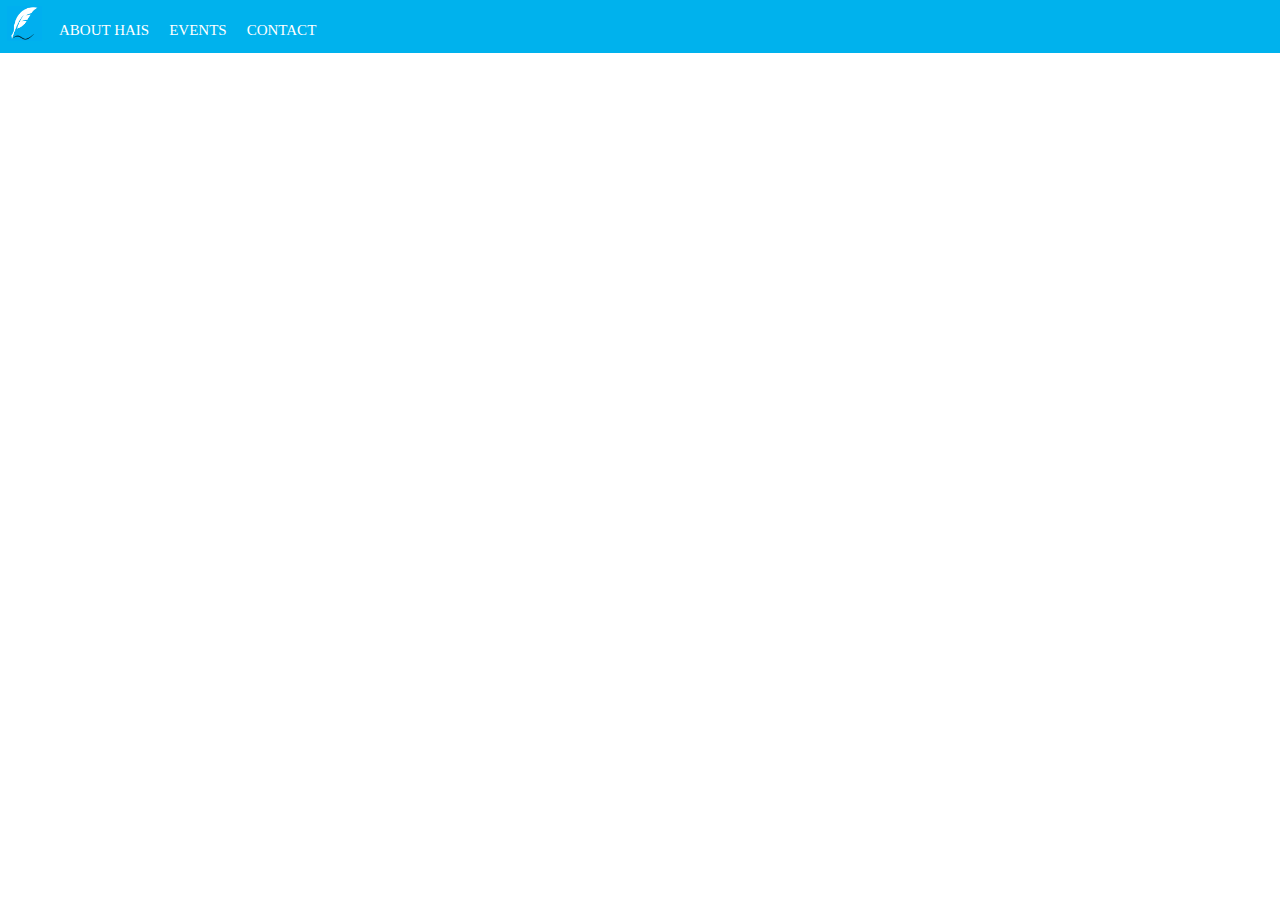
==== about.html @ b7d3a68c "initial notes included" ====
<!DOCTYPE html>
<html lang="en">
<head>
    <meta charset="UTF-8" /> 
    <meta http-equiv="X-UA-Compatible" content="IE=edge" /> 
    <meta name="viewport" content="width=device-width, infinite" /> 
    <title>About HAIS</title>
    <meta name="description" content="We are Hmong American writers in the Central Valley" /> 
    <link rel="stylesheet" href="css/style.css"> 
    <link rel="canonical" href="www.HAIS.com"/> 
</head>

<body>
    <!--nav bar-->
    <div id="nav">
        <div id="logo">
            <a href="https://www.facebook.com/haisfresno/" target="_blank"> 
            <img src="css/imgs/featherpen-logo.png" style="height:35px;width:35px" alt="blue feather pen logo">
            </a> 
        </div> 
         <ul>
            <li><a href="about.html" target="_blank">About HAIS</About></a></li>
            <li><a href="events.html" target="_blank">Events</a></li>
            <li><a href="contact.html" target="_blank">Contact</a></li>
         </ul>
        </div>
---- css/style.css ----
*{
    margin: 0;
    padding: 0;
    box-sizing: border-box;
}

.border{
    border-width: 3x;
    border-style: hidden;
}

header{
    width: 100%;
    height: 150px;
}

#nav{
    position: sticky;
    top: 0; 
    width: 110%;
    height: 70;
	padding: 0;
    z-index: 9000; 
    background-color: rgb(0, 178, 237);
    display: block;  
    float: left; 
    left: 0;
    right: 0; 
}

#logo{
    float: left;
    margin:6px 7px;
}

#nav ul{
    margin-top: 12px;
    list-style-type:none;
    text-align: center;
    position: relative; 
    display: inline-block; 
}

#nav ul a{
    padding: 10px; 
    color:whitesmoke;
    text-transform: uppercase;
    text-decoration:none;
    font-size: 15px;
}

#nav ul a:hover{
    color: #069;
}

#nav ul a:active{
    color: darkgray;
}

#nav ul a li{
    display: inline-block;
    margin:10px 10px;
}

#nav li{
	float: left; 
}

#nav li a{
	display: block;
	padding: 10px 10px;
	text-decoration: none;
	color: #fff;
}

#nav li a:hover{
    padding: 10px 10px;
    color: #069;
	background-color: #fff; 
}

main{
    width: 100%;
    height: 380px; 
    background-color: white; 
    background-repeat: no-repeat;
    background-size: cover; 
    text-align: center; 
}

.heroText{
    color: #069;
    height: 380px;
    position: static;
    float: left; 
}
.heroText .image{
    filter: brightness(70%);
}
.herotext h1{
    font-size: 100px;
}
.heroText p{
    font-size: 12px;
    line-height: normal;
    text-align: left; 
}
p{
    margin: 8px;
    display: block;
    line-height: normal;
    float: left; 
}

body {
    background-color: #fff; 
}

.column {
    float: left;
    width: 32.5%;
    padding: 3px;
    margin: 3.5px; 
}
  
.column:hover:hover .image{
    opacity: 0.3;
    float: left; 
}

.row::after {
    content: "";
    clear: both;
    display: table;
    float: left; 
    padding-bottom: 25px; 
}

#footer{
    position: static; 
    margin: 0;
    left: 0; 
    bottom: 0; 
    padding: 0;  
    font-size: 6px; 
    text-align: center; 
    color: #069; 
    clear: both; 
}
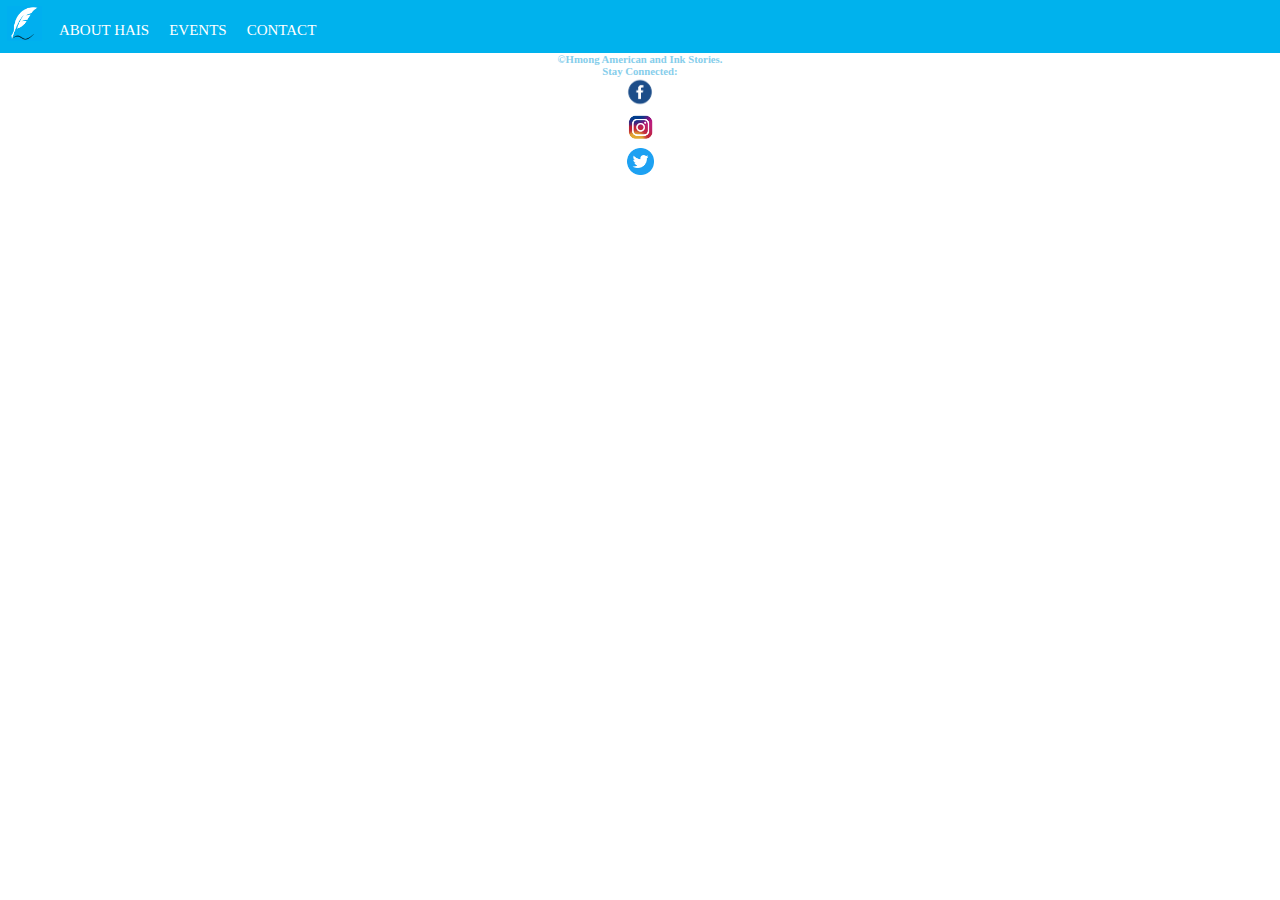
==== commit 10f11f8d: "added more css and social media icons" ====
--- a/about.html
+++ b/about.html
@@ -6,7 +6,7 @@
     <meta name="viewport" content="width=device-width, infinite" /> 
     <title>About HAIS</title>
     <meta name="description" content="We are Hmong American writers in the Central Valley" /> 
-    <link rel="stylesheet" href="css/style.css"> 
+    <link rel="stylesheet" href="css/about.css"> 
     <link rel="canonical" href="www.HAIS.com"/> 
 </head>
 
@@ -14,13 +14,39 @@
     <!--nav bar-->
     <div id="nav">
         <div id="logo">
-            <a href="https://www.facebook.com/haisfresno/" target="_blank"> 
+            <a href="index.html"> 
             <img src="css/imgs/featherpen-logo.png" style="height:35px;width:35px" alt="blue feather pen logo">
             </a> 
         </div> 
          <ul>
-            <li><a href="about.html" target="_blank">About HAIS</About></a></li>
-            <li><a href="events.html" target="_blank">Events</a></li>
-            <li><a href="contact.html" target="_blank">Contact</a></li>
+            <li><a href="about.html">About HAIS</About></a></li>
+            <li><a href="events.html">Events</a></li>
+            <li><a href="contact.html">Contact</a></li>
          </ul>
         </div>
+        <!--footer-->
+        <div id="wrapper" style="text-align: center;">
+            <div id="footer" style="text-align: center;"></div>
+               <h6 style="color:skyblue;">©Hmong American and Ink Stories.</h6>
+               <h6 style="color:skyblue;">Stay Connected:</h6>
+           </div>
+         <!--social media icon footer-->
+           <div class="icon-wrapper" style="text-align: center;">
+             <div class="icon-column">
+                 <a href="https://www.facebook.com/haisfresno/" target="_blank">
+                     <img src="css/imgs/facebook-round-logo-png.png" class="media-icon" alt="blue facebook icon" style="height:30px;width:34px">
+                 </a>
+              </div>
+             <div class="icon-column">
+                 <a href="https://www.instagram.com/haisfresno/" target="_blank">
+                     <img src="css/imgs/instagram-distorted-png.png" class="media-icon" alt="instagram icon" style="height:33px;width:33px">
+                 </a>
+             </div>
+             <div class="icon-column">
+                 <a href="https://twitter.com/haisfresno" target="_blank">
+                     <img src="css/imgs/twitter-icon-png.png" class="media-icon" alt="twitter bird icon" style="height:27px;width:27px">
+                 </a>
+             </div>
+           </div>
+</body>
+</html>--- a/css/about.css
+++ b/css/about.css
@@ -0,0 +1,93 @@
+*{
+    margin: 0;
+    padding: 0;
+    box-sizing: border-box;
+}
+
+.border{
+    border-width: 3x;
+    border-style: hidden;
+}
+
+header{
+    width: 100%;
+    height: 150px;
+}
+
+#nav{
+    position: sticky;
+    top: 0; 
+    width: 110%;
+    height: 70;
+	padding: 0;
+    z-index: 9000; 
+    background-color: rgb(0, 178, 237);
+    display: block;  
+    float: left; 
+    left: 0;
+    right: 0; 
+}
+
+#logo{
+    float: left;
+    margin:6px 7px;
+}
+
+#nav ul{
+    margin-top: 12px;
+    list-style-type:none;
+    text-align: center;
+    position: relative; 
+    display: inline-block; 
+}
+
+#nav ul a{
+    padding: 10px; 
+    color:whitesmoke;
+    text-transform: uppercase;
+    text-decoration:none;
+    font-size: 15px;
+}
+
+#nav ul a:hover{
+    color: #069;
+}
+
+#nav ul a:active{
+    color: darkgray;
+}
+
+#nav ul a li{
+    display: inline-block;
+    margin:10px 10px;
+}
+
+#nav li{
+	float: left; 
+}
+
+#nav li a{
+	display: block;
+	padding: 10px 10px;
+	text-decoration: none;
+	color: #fff;
+}
+
+#nav li a:hover{
+    padding: 10px 10px;
+    color: #069;
+	background-color: #fff; 
+}
+
+main{
+    width: 100%;
+    height: 420px; 
+    background-color: white; 
+    background-repeat: no-repeat;
+    background-size: cover; 
+    text-align: center; 
+}
+
+body {
+    background-color: #fff; 
+}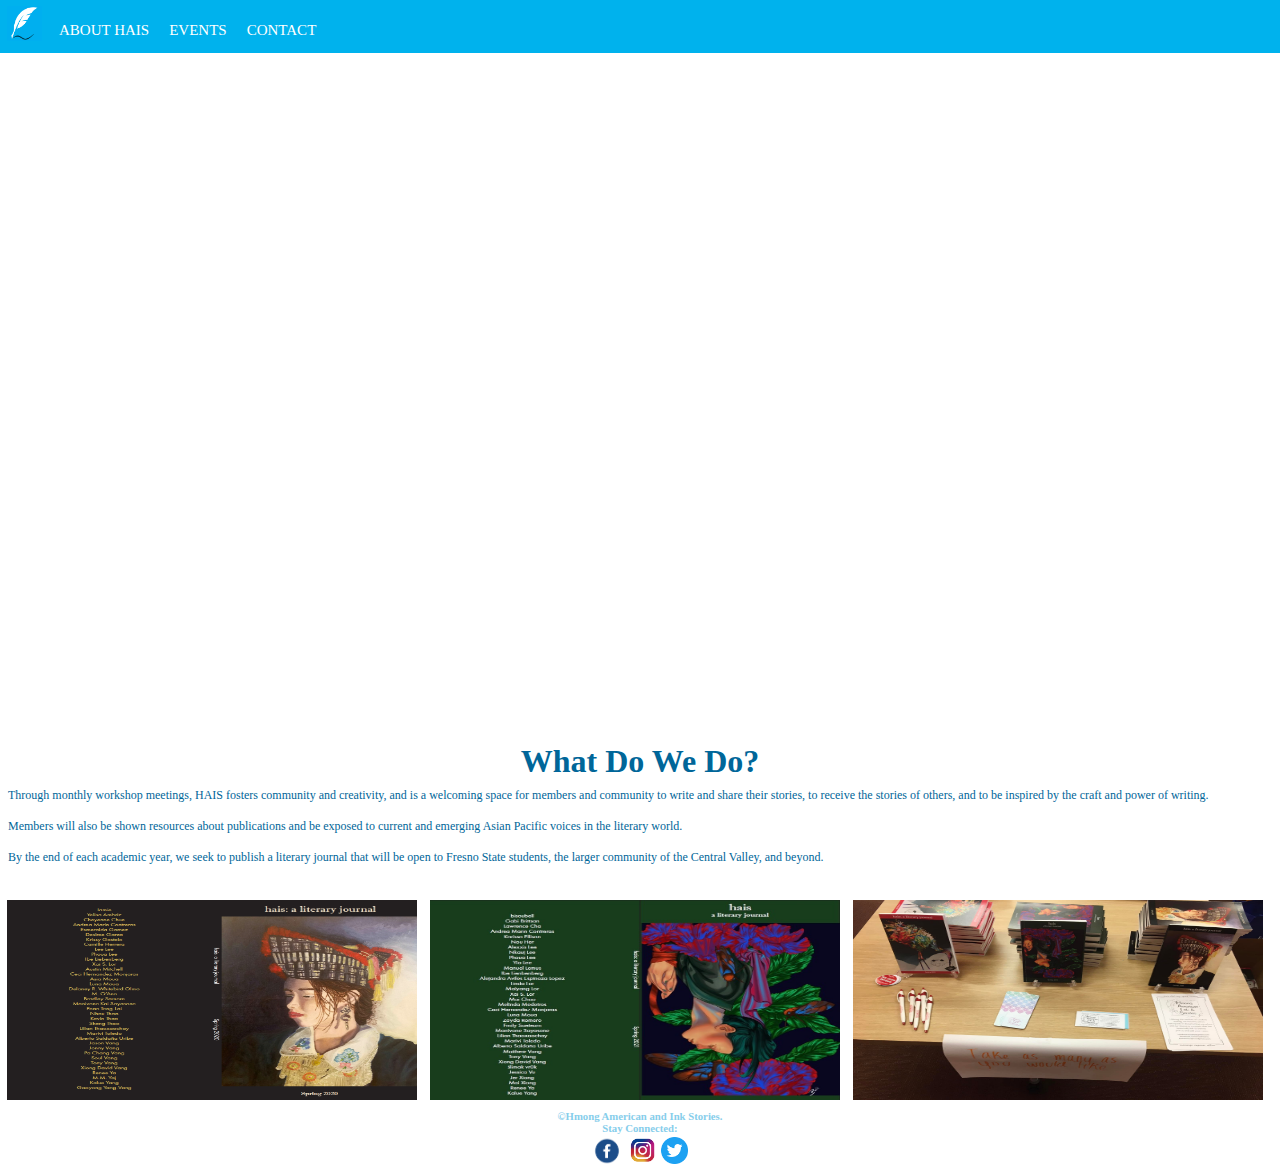
==== commit cbd93ac6: "added new css and content" ====
--- a/about.html
+++ b/about.html
@@ -4,7 +4,7 @@
     <meta charset="UTF-8" /> 
     <meta http-equiv="X-UA-Compatible" content="IE=edge" /> 
     <meta name="viewport" content="width=device-width, infinite" /> 
-    <title>About HAIS</title>
+    <title>About</title>
     <meta name="description" content="We are Hmong American writers in the Central Valley" /> 
     <link rel="stylesheet" href="css/about.css"> 
     <link rel="canonical" href="www.HAIS.com"/> 
@@ -24,6 +24,40 @@
             <li><a href="contact.html">Contact</a></li>
          </ul>
         </div>
+        <!--mini slideshow-->
+        <div class="fling-minislide">
+            <img src="css/imgs/hais-zoom-meeting.jpg" alt="hais zoom meeting photo" />
+            <img src="css/imgs/hais-journal-3-sale.jpg" alt="hais journal vol 3" />
+            <img src="css/imgs/meeting.jpg" alt="photo of hais club meeting" />
+            <img src="css/imgs/group-photo.jpg" alt="a group photo of staff and guests" />
+            <img src="css/imgs/staff-image.jpeg" alt="a group photo of hais club and staff members" />
+          </div>
+        <!--main text-->
+    <main class="border">
+        <div class="heroText">
+           <h1>What Do We Do?</h1>
+           <p>Through monthly workshop meetings, HAIS fosters community and creativity, and is a welcoming space for members and community to write and share their stories, to 
+            receive the stories of others, and to be inspired by the craft and power of writing.</p>
+           <p>Members will also be shown resources about publications and be exposed to current and emerging Asian Pacific voices in the literary world.</p>
+           <p>By the end of each academic year, we seek to publish a literary journal that will be open to Fresno State students, the larger community of the Central Valley, 
+            and beyond.</p>
+        </div>
+    </main>
+    <!--image gallery-->
+    <div class="row">
+        <div class="column">
+         <img src="css/imgs/hais-journal-1.png" class="image" alt="hais journal vol 1" style="height:200px;width:100%">
+         </a>
+         </div>
+        <div class="column">
+          <img src="css/imgs/hais-journal-2.jpg" class="image" alt="hais journal vol 2" style="height:200px;width:100%">
+         </a>
+         </div>
+        <div class="column">
+          <img src="css/imgs/hais-journal-3-sale.jpg" class="image" alt="hais journal sale" style="height:200px;width:100%">
+          </a>
+          </div>
+      </div>
         <!--footer-->
         <div id="wrapper" style="text-align: center;">
             <div id="footer" style="text-align: center;"></div>
--- a/css/about.css
+++ b/css/about.css
@@ -81,7 +81,7 @@
 
 main{
     width: 100%;
-    height: 420px; 
+    height: 150px; 
     background-color: white; 
     background-repeat: no-repeat;
     background-size: cover; 
@@ -90,4 +90,113 @@
 
 body {
     background-color: #fff; 
-}+}
+
+main{
+    width: 100%;
+    height: 150px; 
+    background-color: white; 
+    background-repeat: no-repeat;
+    background-size: cover; 
+    text-align: center; 
+}
+
+.fling-minislide {
+    width:100%; 
+    height:0px; 
+    margin:50px; 
+    padding-bottom: 50%; 
+    overflow:hidden; 
+    position:relative;
+}
+.fling-minislide img{ 
+    position:absolute; 
+    animation:fling-minislide 40s infinite; 
+    opacity:0; 
+    width: 90%; 
+    height: 520px;
+}
+@keyframes fling-minislide {25%{opacity:1;} 40%{opacity:0;}}
+.fling-minislide img:nth-child(5){animation-delay:35s;}
+.fling-minislide img:nth-child(4){animation-delay:25s;}
+.fling-minislide img:nth-child(3){animation-delay:20s;}
+.fling-minislide img:nth-child(2){animation-delay:15s;}
+.fling-minislide img:nth-child(1){animation-delay:0s;}
+
+.heroText{
+    height: 100px;
+    position: static;
+    float: left; 
+    color: #069; 
+}
+.herotext h1{
+    font-size: 100px; 
+}
+.heroText p{
+    font-size: 12px;
+    line-height: normal;
+    text-align: left; 
+}
+p{
+    margin: 8px;
+    display: block;
+    line-height: normal;
+    float: left; 
+}
+
+.column {
+    float: left;
+    width: 32.5%;
+    padding: 3px;
+    margin: 3.5px; 
+}
+
+.row::after {
+    content: "";
+    clear: both;
+    display: table;
+    float: left; 
+    padding-bottom: 25px; 
+}
+
+#footer{
+    position: static; 
+    margin: 0;
+    left: 0; 
+    bottom: 0; 
+    padding: 0;  
+    font-size: 6px; 
+    text-align: center; 
+    color: #069; 
+    clear: both; 
+}
+
+.icon-wrapper {
+    display: grid;
+    justify-content: center; 
+    flex-wrap: wrap; 
+    column-gap: 2px; 
+    grid-template-columns: auto auto auto auto;
+}
+.icon-column {
+    float: left; 
+    margin: auto;
+    padding: 0px;
+    bottom: 0; 
+}
+.media-icon {
+    float: left;
+    padding: 0px;
+    width: 33%;
+    height: 20px; 
+}
+.row:after {
+    content: "";
+    display: table;
+    clear: both;
+    position: static; 
+    margin: 0;
+    left: 0; 
+    bottom: 0; 
+    padding: 0; 
+  }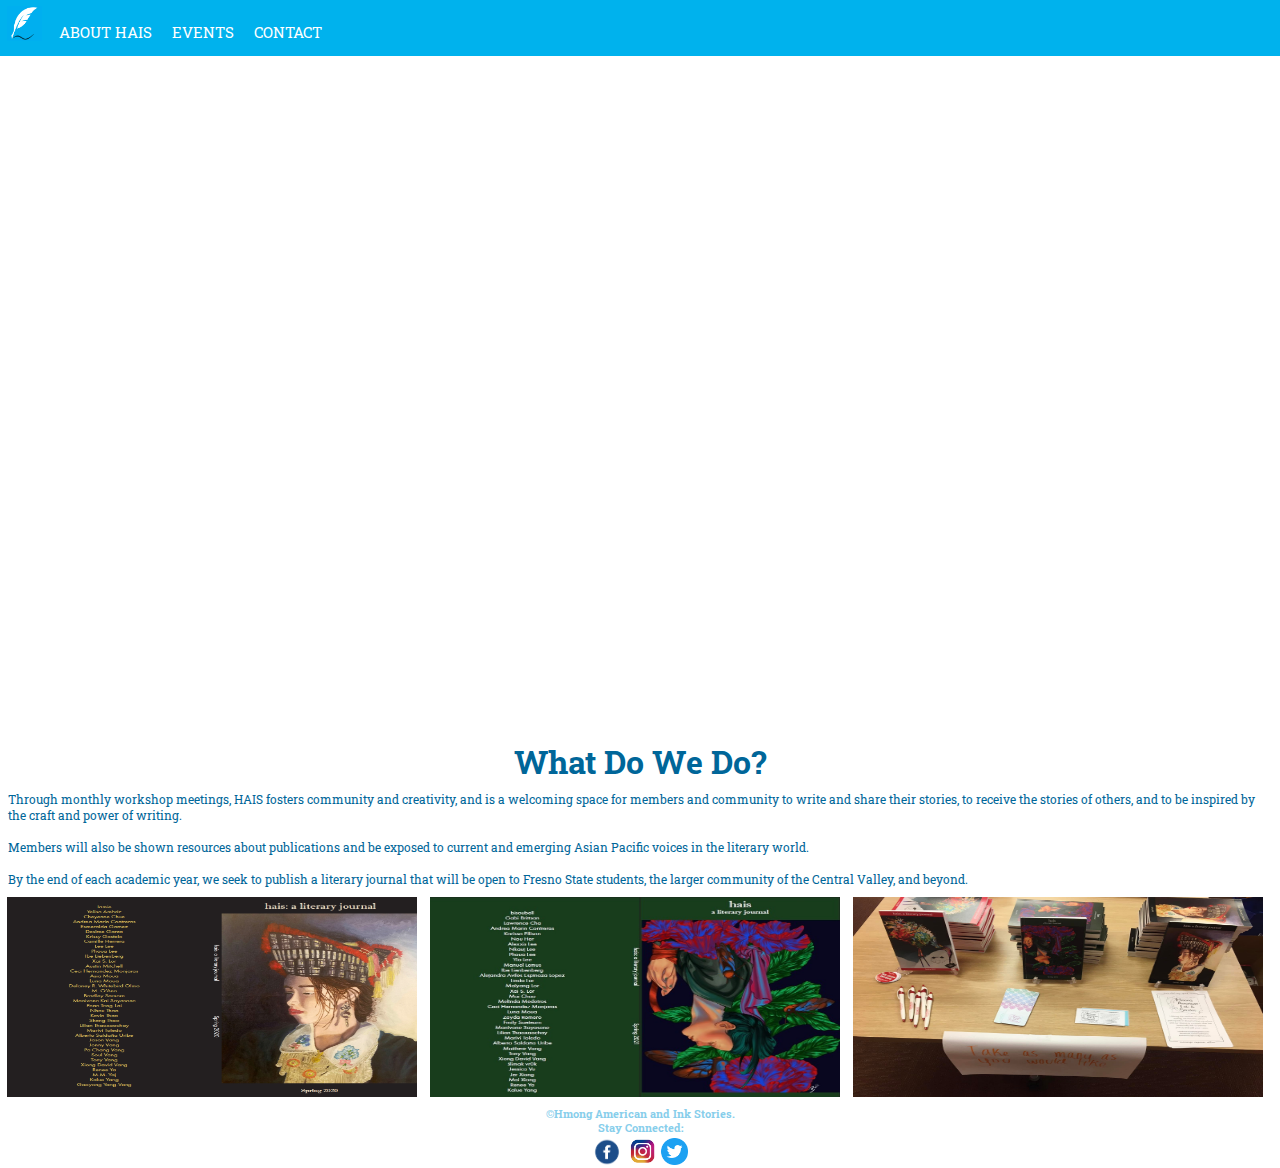
==== commit ff82102d: "fixed header tag" ====
--- a/about.html
+++ b/about.html
@@ -14,9 +14,11 @@
     <!--nav bar-->
     <div id="nav">
         <div id="logo">
+        <header>
             <a href="index.html"> 
             <img src="css/imgs/featherpen-logo.png" style="height:35px;width:35px" alt="blue feather pen logo">
             </a> 
+        </header>
         </div> 
          <ul>
             <li><a href="about.html">About HAIS</About></a></li>
--- a/css/about.css
+++ b/css/about.css
@@ -1,7 +1,10 @@
+@import url('https://fonts.googleapis.com/css2?family=Roboto+Slab:wght@300&display=swap');
+@import url('https://fonts.googleapis.com/css2?family=Roboto+Slab&display=swap');
 *{
     margin: 0;
     padding: 0;
     box-sizing: border-box;
+    font-family: 'Roboto Slab', serif;
 }
 
 .border{
@@ -11,11 +14,11 @@
 
 header{
     width: 100%;
-    height: 150px;
+    height: 15px;
 }
 
 #nav{
-    position: sticky;
+    position: absolute;
     top: 0; 
     width: 110%;
     height: 70;
@@ -90,15 +93,6 @@
 
 body {
     background-color: #fff; 
-}
-
-main{
-    width: 100%;
-    height: 150px; 
-    background-color: white; 
-    background-repeat: no-repeat;
-    background-size: cover; 
-    text-align: center; 
 }
 
 .fling-minislide {
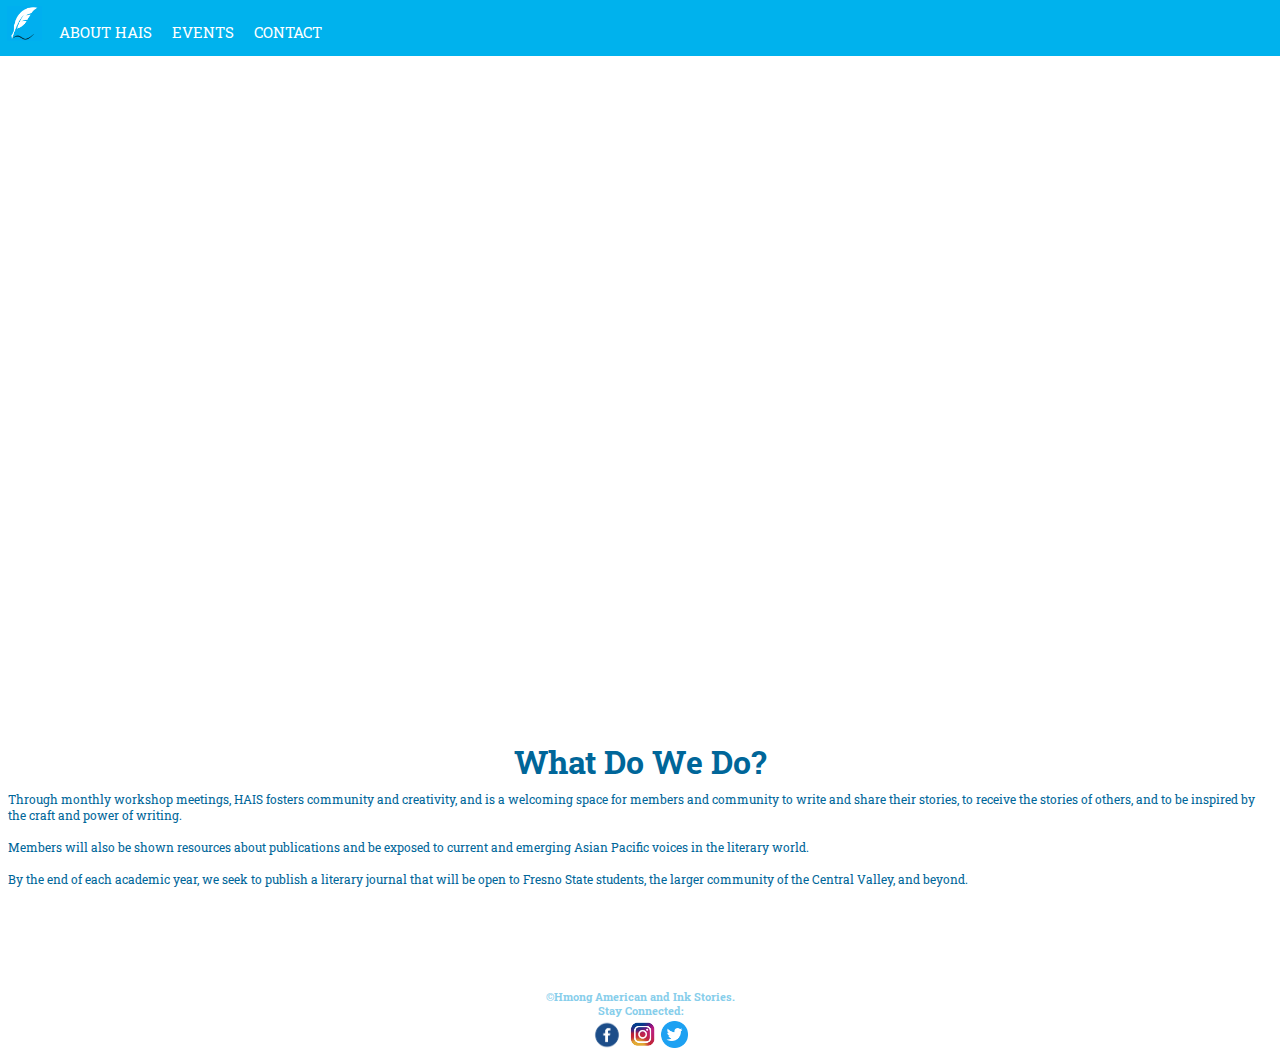
==== commit 02367fc5: "added audio & video" ====
--- a/about.html
+++ b/about.html
@@ -44,22 +44,7 @@
            <p>By the end of each academic year, we seek to publish a literary journal that will be open to Fresno State students, the larger community of the Central Valley, 
             and beyond.</p>
         </div>
-    </main>
-    <!--image gallery-->
-    <div class="row">
-        <div class="column">
-         <img src="css/imgs/hais-journal-1.png" class="image" alt="hais journal vol 1" style="height:200px;width:100%">
-         </a>
-         </div>
-        <div class="column">
-          <img src="css/imgs/hais-journal-2.jpg" class="image" alt="hais journal vol 2" style="height:200px;width:100%">
-         </a>
-         </div>
-        <div class="column">
-          <img src="css/imgs/hais-journal-3-sale.jpg" class="image" alt="hais journal sale" style="height:200px;width:100%">
-          </a>
-          </div>
-      </div>
+    </main>           
         <!--footer-->
         <div id="wrapper" style="text-align: center;">
             <div id="footer" style="text-align: center;"></div>
--- a/css/about.css
+++ b/css/about.css
@@ -84,7 +84,7 @@
 
 main{
     width: 100%;
-    height: 150px; 
+    height: 250px; 
     background-color: white; 
     background-repeat: no-repeat;
     background-size: cover; 
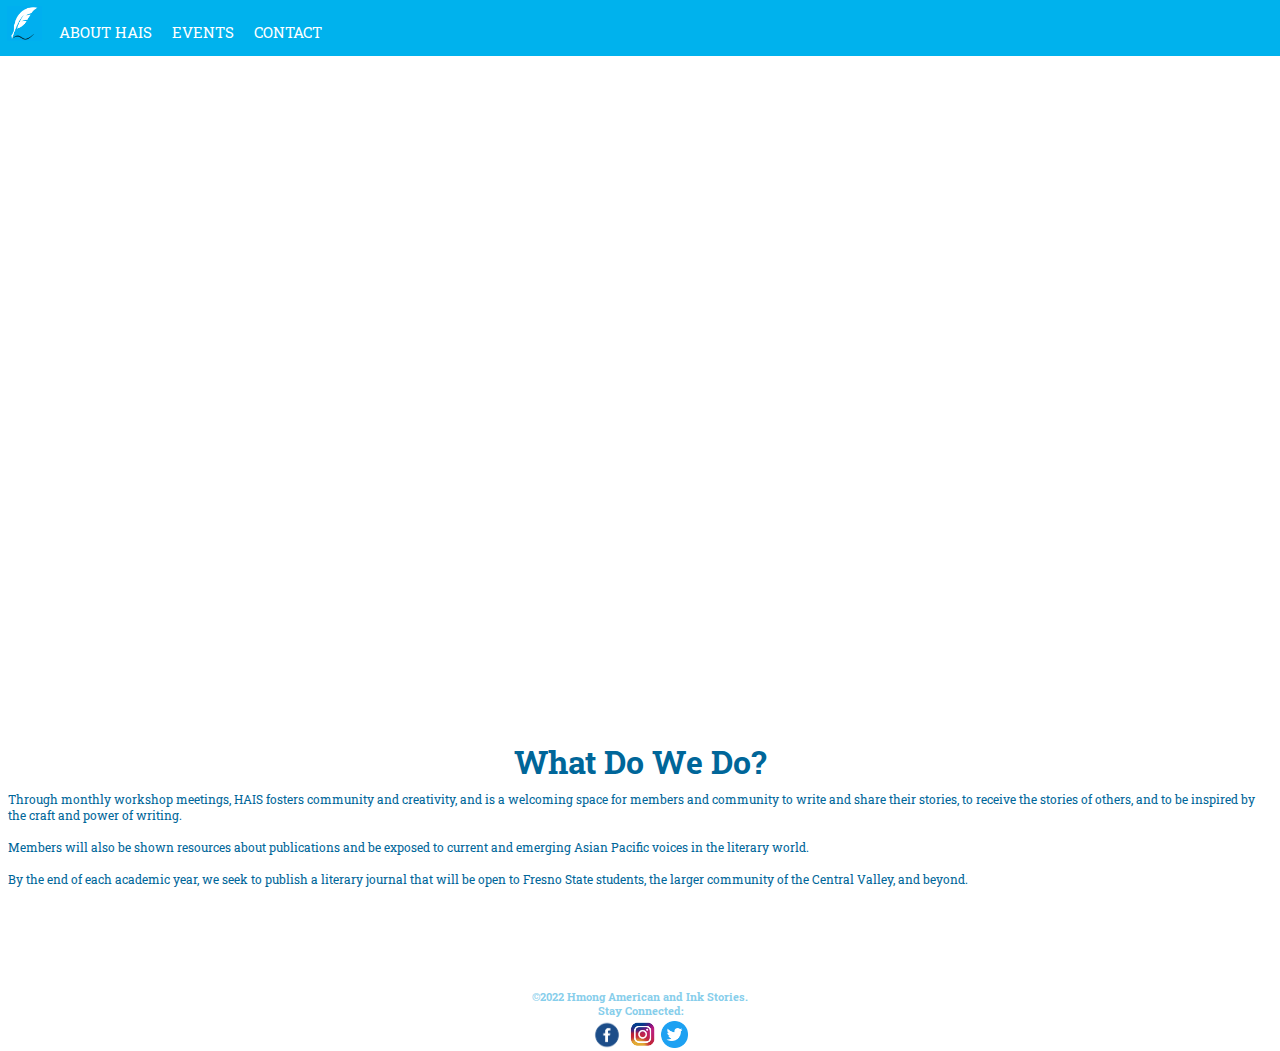
==== commit aa81294d: "made changes" ====
--- a/about.html
+++ b/about.html
@@ -16,7 +16,7 @@
         <div id="logo">
         <header>
             <a href="index.html"> 
-            <img src="css/imgs/featherpen-logo.png" style="height:35px;width:35px" alt="blue feather pen logo">
+            <img src="css/assets/imgs/featherpen-logo.png" style="height:35px;width:35px" alt="blue feather pen logo">
             </a> 
         </header>
         </div> 
@@ -28,11 +28,11 @@
         </div>
         <!--mini slideshow-->
         <div class="fling-minislide">
-            <img src="css/imgs/hais-zoom-meeting.jpg" alt="hais zoom meeting photo" />
-            <img src="css/imgs/hais-journal-3-sale.jpg" alt="hais journal vol 3" />
-            <img src="css/imgs/meeting.jpg" alt="photo of hais club meeting" />
-            <img src="css/imgs/group-photo.jpg" alt="a group photo of staff and guests" />
-            <img src="css/imgs/staff-image.jpeg" alt="a group photo of hais club and staff members" />
+            <img src="css/assets/imgs/hais-zoom-meeting.jpg" alt="hais zoom meeting photo" />
+            <img src="css/assets/imgs/hais-journal-3-sale.jpg" alt="hais journal vol 3" />
+            <img src="css/assets/imgs/meeting.jpg" alt="photo of hais club meeting" />
+            <img src="css/assets/imgs/group-photo.jpg" alt="a group photo of staff and guests" />
+            <img src="css/assets/imgs/staff-image.jpeg" alt="a group photo of hais club and staff members" />
           </div>
         <!--main text-->
     <main class="border">
@@ -47,25 +47,25 @@
     </main>           
         <!--footer-->
         <div id="wrapper" style="text-align: center;">
-            <div id="footer" style="text-align: center;"></div>
-               <h6 style="color:skyblue;">©Hmong American and Ink Stories.</h6>
-               <h6 style="color:skyblue;">Stay Connected:</h6>
-           </div>
+            <footer>
+                <h6 style="color:skyblue;">&copy;2022 Hmong American and Ink Stories.</h6>
+                <h6 style="color:skyblue;">Stay Connected:</h6>
+             </footer>
          <!--social media icon footer-->
            <div class="icon-wrapper" style="text-align: center;">
              <div class="icon-column">
                  <a href="https://www.facebook.com/haisfresno/" target="_blank">
-                     <img src="css/imgs/facebook-round-logo-png.png" class="media-icon" alt="blue facebook icon" style="height:30px;width:34px">
+                     <img src="css/assets/imgs/facebook-round-logo-png.png" class="media-icon" alt="blue facebook icon" style="height:30px;width:34px">
                  </a>
               </div>
              <div class="icon-column">
                  <a href="https://www.instagram.com/haisfresno/" target="_blank">
-                     <img src="css/imgs/instagram-distorted-png.png" class="media-icon" alt="instagram icon" style="height:33px;width:33px">
+                     <img src="css/assets/imgs/instagram-distorted-png.png" class="media-icon" alt="instagram icon" style="height:33px;width:33px">
                  </a>
              </div>
              <div class="icon-column">
                  <a href="https://twitter.com/haisfresno" target="_blank">
-                     <img src="css/imgs/twitter-icon-png.png" class="media-icon" alt="twitter bird icon" style="height:27px;width:27px">
+                     <img src="css/assets/imgs/twitter-icon-png.png" class="media-icon" alt="twitter bird icon" style="height:27px;width:27px">
                  </a>
              </div>
            </div>
--- a/css/about.css
+++ b/css/about.css
@@ -111,7 +111,7 @@
     height: 520px;
 }
 @keyframes fling-minislide {25%{opacity:1;} 40%{opacity:0;}}
-.fling-minislide img:nth-child(5){animation-delay:35s;}
+.fling-minislide img:nth-child(5){animation-delay:20s;}
 .fling-minislide img:nth-child(4){animation-delay:25s;}
 .fling-minislide img:nth-child(3){animation-delay:20s;}
 .fling-minislide img:nth-child(2){animation-delay:15s;}
@@ -153,7 +153,7 @@
     padding-bottom: 25px; 
 }
 
-#footer{
+.footer{
     position: static; 
     margin: 0;
     left: 0; 
